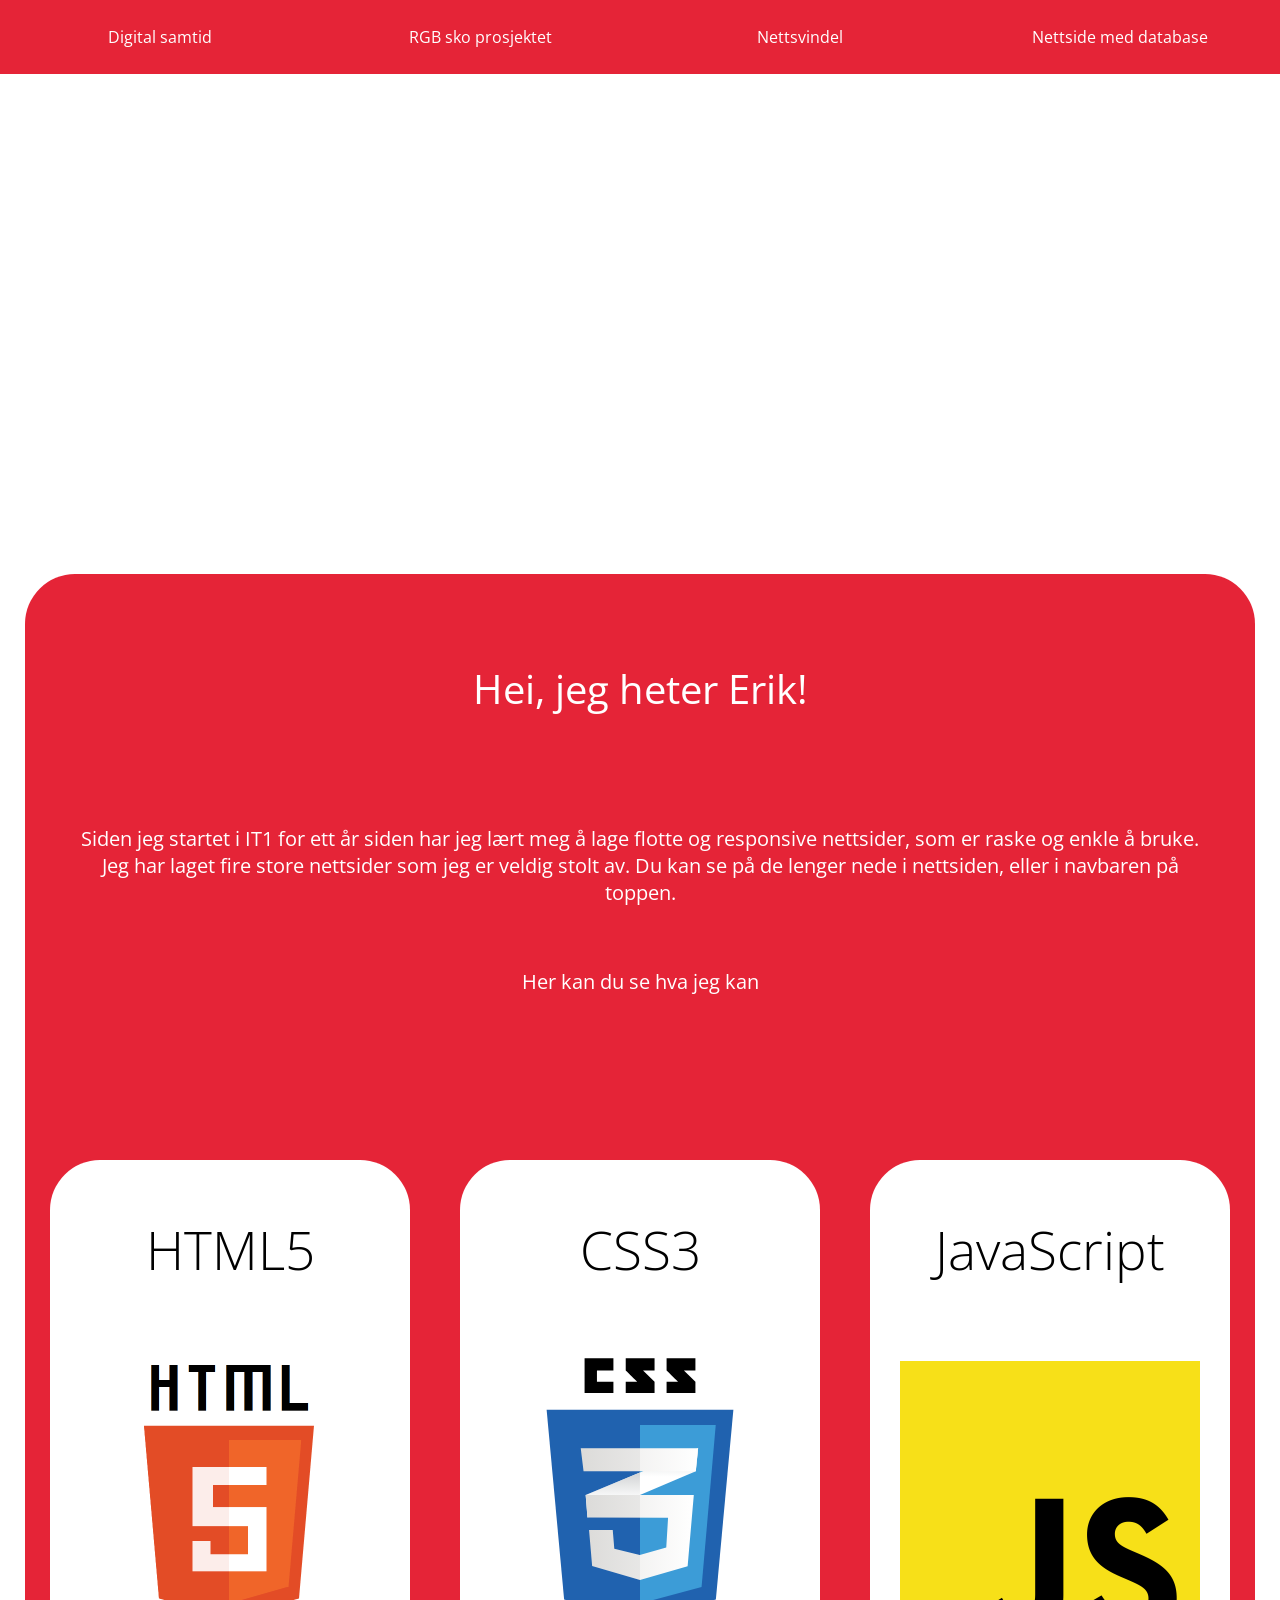
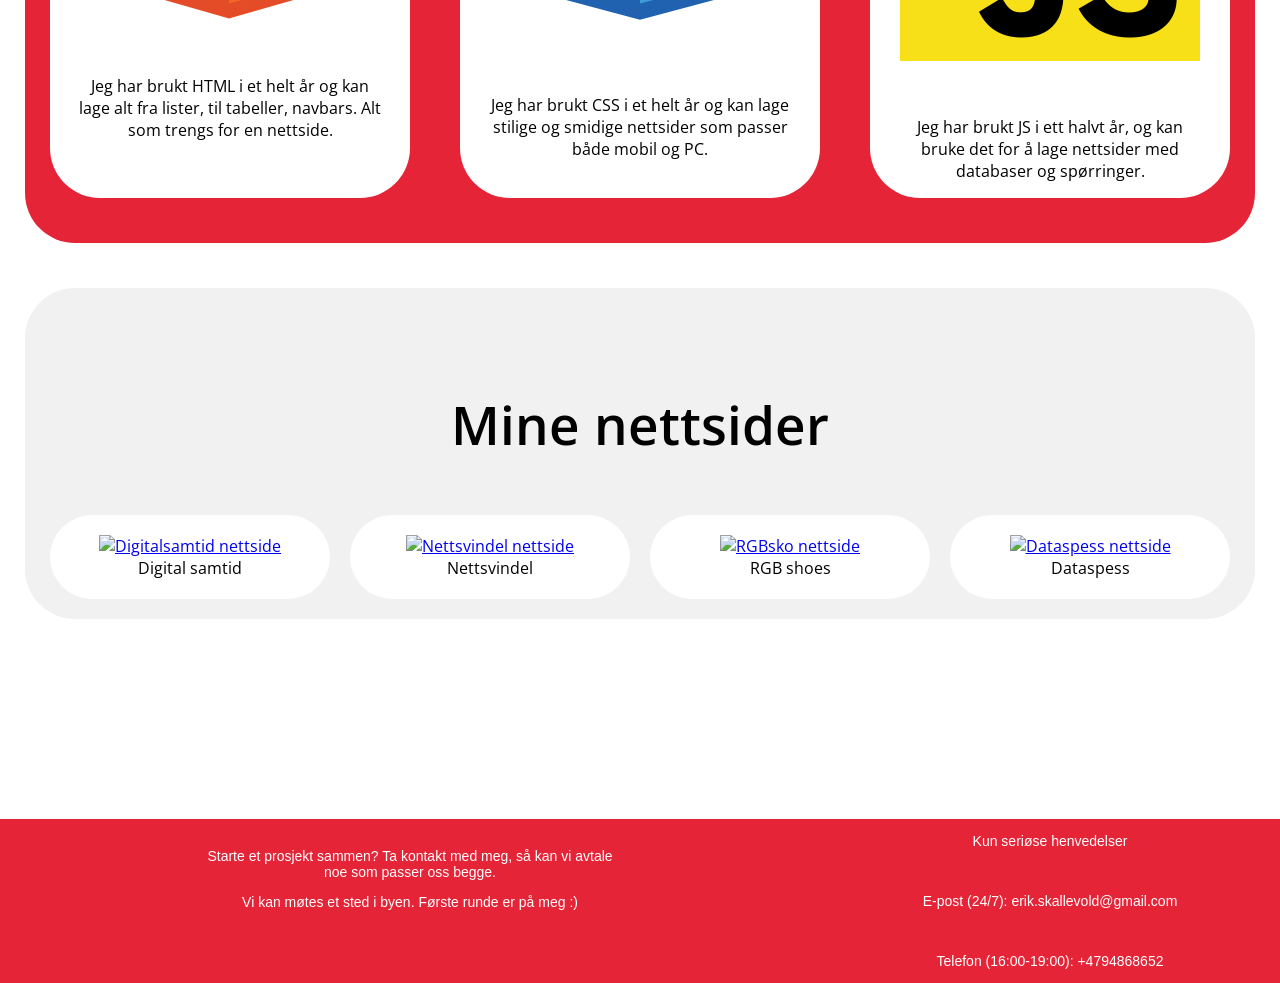
==== index.html @ b57d96ca "Javascript>JavaScript" ====
<!DOCTYPE html>
<html lang="en" dir="ltr">
  <head>
    <meta charset="utf-8">
    <title>Min portefølje</title>
    <link rel="stylesheet" href="style.css">
    <link href="https://fonts.googleapis.com/css?family=Open+Sans:300,300i,400,400i,600,600i,700,700i,800,800i" rel="stylesheet">
  </head>
  <body>
    <header>
      <ul  id="navbar">
        <div class="list">
          <li class="ikkebildenavbar"> <a href="Digital Samtid\index.html">Digital samtid</a> </li>
          <li class="ikkebildenavbar"> <a href="Nettside prosjekt RGB sko\butikk.html">RGB sko prosjektet</a> </li>
          <li class="ikkebildenavbar"> <a href="Nettsvindel nettside\index.html">Nettsvindel</a> </li>
          <li class="ikkebildenavbar"> <a href="Nettsideprosjekt\hjem.html">Nettside med database</a> </li>
        </div>
      </ul>
    </header>
    <main class="content">
      <section class="velkommen">
        <div class="parallax"></div>
      </section>
      <section class="ommeg">
        <h5>Hei, jeg heter Erik!</h5>
        <br>
        <p>Siden jeg startet i IT1 for ett år siden har jeg lært meg å lage flotte og responsive nettsider, som er raske og enkle å bruke. Jeg har laget fire store nettsider som jeg er veldig stolt av. Du kan se på de lenger nede i nettsiden, eller i navbaren på toppen.</p>
        <br>
        <p>Her kan du se hva jeg kan</p>
      </section>
      <section class="jegkan">
        <div class="del">
          <h3>HTML5</h3>
          <br>
          <img src="bilder/html5.png" alt="HTML5 logo">
          <br>
          <p>Jeg har brukt HTML i et helt år og kan lage alt fra lister, til tabeller, navbars. Alt som trengs for en nettside. </p>
        </div>

        <div class="del">
          <h3>CSS3</h3>
          <img src="bilder/css3.svg" alt="CSS3 logo">
          <br>
          <p>Jeg har brukt CSS i et helt år og kan lage stilige og smidige nettsider som passer både mobil og PC.</p>
        </div>

        <div class="del">
          <h3>JavaScript</h3>
          <br>
          <img src="bilder/js.png" alt="Javascript logo">
          <br>
          <p>Jeg har brukt JS i ett halvt år, og kan bruke det for å lage nettsider med databaser og spørringer.</p>
        </div>
      </section>
      <section class="minenettsider">
        <div class="mitt">
          <h2>Mine nettsider</h2>
        </div>
        <section class="jeglaget">
          <div class="jeghar">
            <a href="Digital Samtid\index.html"><img src="bilder/digitalsamtid.png" alt="Digitalsamtid nettside"></a>
            <br>
            <label>Digital samtid</label>
          </div>

          <div class="jeghar">
            <a href="Nettsvindel nettside\index.html"><img src="bilder/nettsvindel.png" alt="Nettsvindel nettside"></a>
            <br>
            <label>Nettsvindel</label>
          </div>

          <div class="jeghar">
            <a href="Nettside prosjekt RGB sko\butikk.html"><img src="bilder/RGBsko.png" alt="RGBsko nettside"></a>
            <br>
            <label>RGB shoes</label>
          </div>

          <div class="jeghar">
            <a href="Nettsideprosjekt\hjem.html"><img src="bilder/Dataspess.png" alt="Dataspess nettside"></a>
            <br>
            <label>Dataspess</label>
          </div>
        </section>
        <section>

        </section>
      </section>

    </main>
    <footer>
        <div class="footertekst">
          <p>Starte et prosjekt sammen? Ta kontakt med meg, så kan vi avtale noe som passer oss begge.</p>
          <p>Vi kan møtes et sted i byen. Første runde er på meg :)</p>
        </div>
          <div class="Kontakt">
            <p>Kun seriøse henvedelser</p>
            <br>
            <p>E-post (24/7): erik.skallevold@gmail.com</p>
            <br>
            <p>Telefon (16:00-19:00): +4794868652</p>
          </div>
    </footer>

  </body>
</html>
---- style.css ----
ul{
  list-style-type: none;
  padding: 0px;
  margin: 0px;
  overflow: hidden;
}
li{
  float: left;
  text-align: center;
  justify-content: center;
  font-family: 'Open Sans', sans-serif;
}
.ikkebildenavbar a{
  display: block;
  padding: 24px;
  margin: 0px;
  text-align: center;
  color: white;
  background-color: #e52437;
  text-decoration: none;
  transition: 1s;
  border: #e52437 solid 2px;
}
.ikkebildenavbar a:hover{
  background-color: white;
  color: #e52437;
  transition: 1s;
  border: #e52437 solid 2px;
}
.active{
  background-color: blue;
}
.list{
  display: grid;
  grid-template-columns: 1fr 1fr 1fr 1fr;
}
@media (max-width:900px) {
  .list{
    grid-template-columns: 1fr 1fr;
  }

}
header{
  width: auto;
}
body{
  margin: 0px;
}
.velkommen{
  font-family: 'Open Sans', sans-serif;
  text-align: center;
}
.velkommen>h1{
  font-weight: 700;
  font-size: 40pt;
}
.velkommen>h3{
  font-weight: 500;
  font-size: 20pt;
}
.ommeg>h5{
  font-weight: 400;
  font-size: 30pt;
}
.ommeg{
  font-family: 'Open Sans', sans-serif;
  text-align: center;
  margin-top: px;
  padding-top: 20px;
  padding-bottom: 20px;
  border-top-right-radius: 50px;
  border-top-left-radius: 50px;
  background-color: #e52437;
  margin-left: 25px;
  margin-right: 25px;
  color: white;
}
.ommeg>p{
  margin-right: 50px;
  margin-left: 50px;
  font-size: 15pt;
}
.jegkan{
  display: grid;
  grid-template-columns: 1fr 1fr 1fr;
  justify-content: center;
  text-align: center;
  font-family: 'Open Sans', sans-serif;
  padding-top: 100px;
  padding-bottom: 20px;
  background-color: #e52437;
  margin-left: 25px;
  margin-right: 25px;
  color: black;
  border-bottom-right-radius: 50px;
  border-bottom-left-radius: 50px;
}
@media (max-width:1100px) {
  .jegkan{
    grid-template-columns: 1fr;
  }

}
@media (max-width:1100px) {
  .jegkan>img{
    max-width: 150px;
    min-width: 150px;
  }

}
.del{
  background-color: white;
  margin: 25px;
  border-radius: 50px;
}
.del>img{
  max-width: 300px;
  min-width: 300px;
}
.del>p{
  margin-top: 50px;
  margin-left: 25px;
  margin-right: 25px;
}
.del>h3{
  font-size: 40pt;
  font-weight: 300;
}
.jeglaget{
  display: grid;
  grid-template-columns: 1fr 1fr 1fr 1fr;
  justify-content: center;
  text-align: center;
  font-family: 'Open Sans', sans-serif;
  padding-top: 10px;
  padding-bottom: 20px;
  margin-left: 25px;
  margin-right: 25px;
  color: black;
  border-radius: 50px;
  grid-gap: 20px;
}
@media (max-width:1100px) {
  .jeglaget{
    grid-template-columns: 1fr 1fr;
  }

}
.jeghar>a>img{
  width: 100%;
  max-height: 200px;
}
.jeghar{
  max-height: 1fr;
  min-height: 1fr;
  background-color: white;
  padding: 20px;
  border-radius: 50px;

}
footer{
  margin-top: 200px;
  font-family: GT Walsheim,Helvetica,sans-serif;
  display: grid;
  grid-template-columns: 1fr 1fr;
  left: 0;
  bottom: 0;
  width: 100%;
  background-color: #e52437;
  color: white;
  text-align: center;
}
.footertekst{
  padding-top: 15px;
  margin-left: 200px;
  margin-right: 20px;
  color: white;
  font-size: 14px;
}
.Kontakt{
  margin-left: 200px;
  margin-right: 20px;
  font-size: 14px;
  font-weight: 300;
  color: white;
}
.mitt>h2{
  font-family: 'Open Sans', sans-serif;
  font-size: 40pt;
  font-weight: 600;
  justify-content: center;
  text-align: center;
  padding-top: 100px;
}
.minenettsider{
  background-color: #f1f1f1;
  border-radius: 50px;
  margin-left: 25px;
  margin-right: 25px;
}
.parallax {
  /* The image used */
  background-image: url("bilder/Erik Anker.png");

  /* Set a specific height */
  min-height: 500px;

  /* Create the parallax scrolling effect */
  background-attachment: fixed;
  background-position: center;
  background-repeat: no-repeat;
  background-size: cover;
}
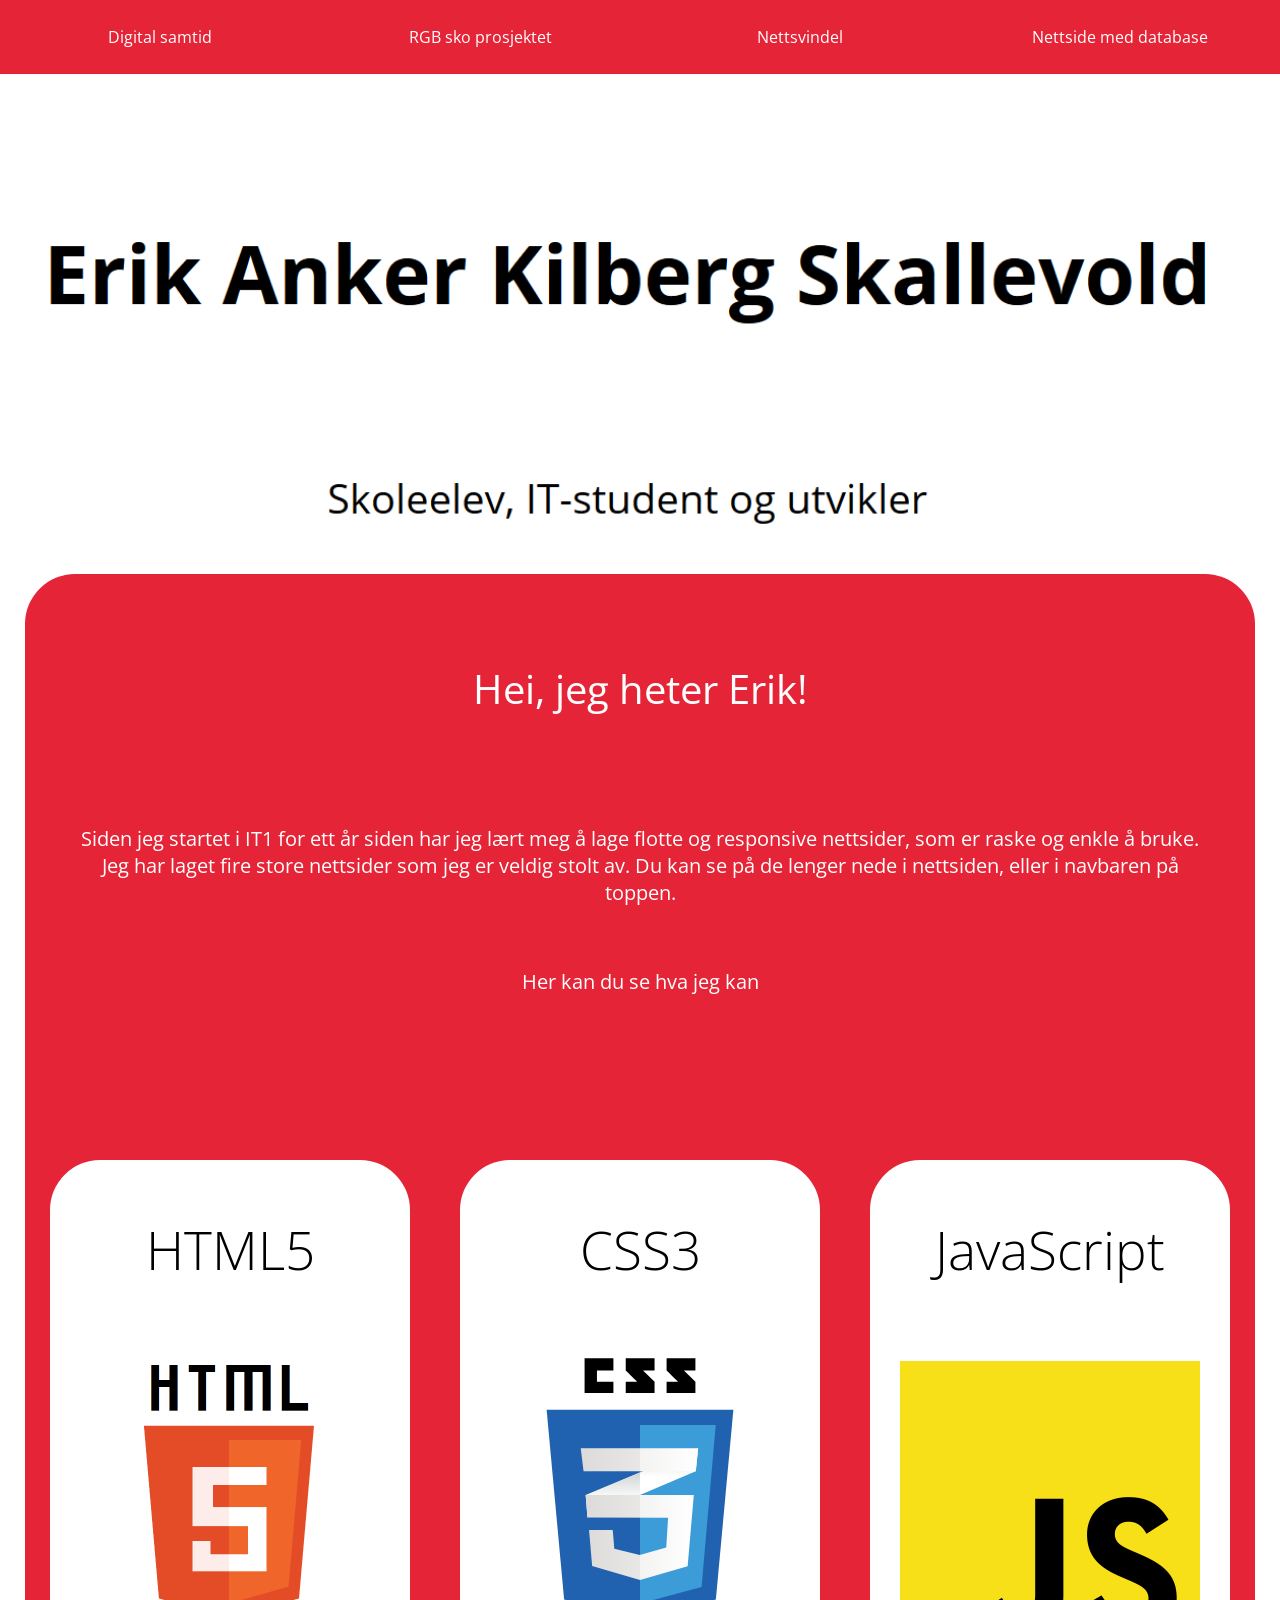
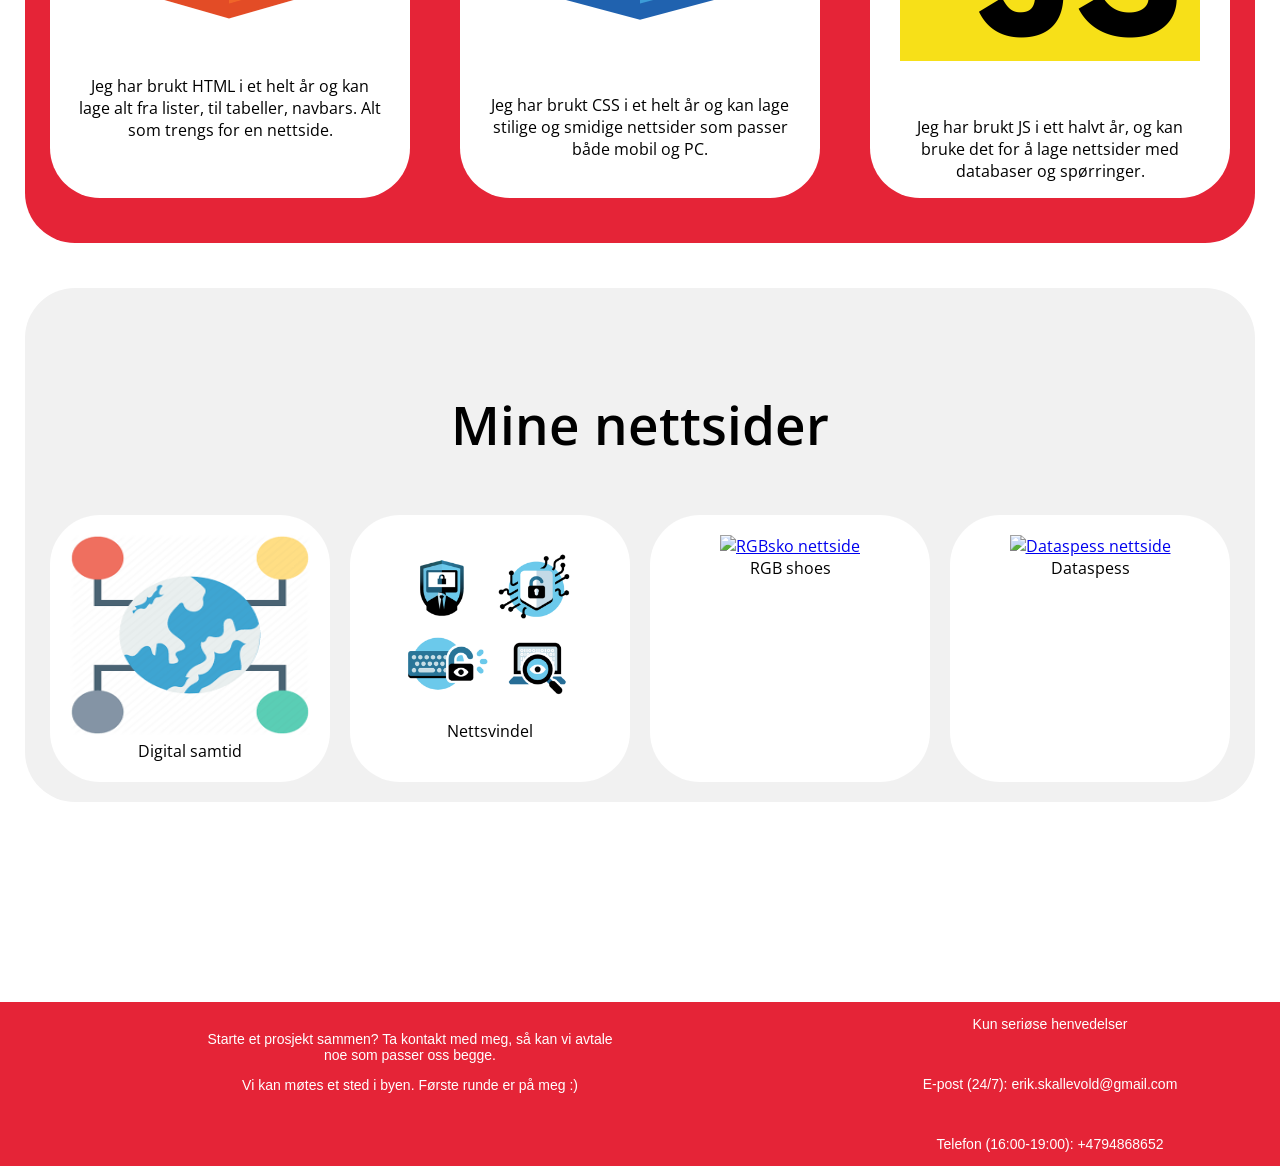
==== commit 8fea1eab: ".png > .PNG" ====
--- a/index.html
+++ b/index.html
@@ -58,25 +58,25 @@
         </div>
         <section class="jeglaget">
           <div class="jeghar">
-            <a href="Digital Samtid\index.html"><img src="bilder/digitalsamtid.png" alt="Digitalsamtid nettside"></a>
+            <a href="Digital Samtid\index.html"><img src="bilder/digitalsamtid.PNG" alt="Digitalsamtid nettside"></a>
             <br>
             <label>Digital samtid</label>
           </div>
 
           <div class="jeghar">
-            <a href="Nettsvindel nettside\index.html"><img src="bilder/nettsvindel.png" alt="Nettsvindel nettside"></a>
+            <a href="Nettsvindel nettside\index.html"><img src="bilder/nettsvindel.PNG" alt="Nettsvindel nettside"></a>
             <br>
             <label>Nettsvindel</label>
           </div>
 
           <div class="jeghar">
-            <a href="Nettside prosjekt RGB sko\butikk.html"><img src="bilder/RGBsko.png" alt="RGBsko nettside"></a>
+            <a href="Nettside prosjekt RGB sko\butikk.html"><img src="bilder/rgbsko.PNG" alt="RGBsko nettside"></a>
             <br>
             <label>RGB shoes</label>
           </div>
 
           <div class="jeghar">
-            <a href="Nettsideprosjekt\hjem.html"><img src="bilder/Dataspess.png" alt="Dataspess nettside"></a>
+            <a href="Nettsideprosjekt\hjem.html"><img src="bilder/dataspess.PNG" alt="Dataspess nettside"></a>
             <br>
             <label>Dataspess</label>
           </div>
--- a/style.css
+++ b/style.css
@@ -200,7 +200,7 @@
 }
 .parallax {
   /* The image used */
-  background-image: url("bilder/Erik Anker.png");
+  background-image: url("bilder/erikanker.PNG");
 
   /* Set a specific height */
   min-height: 500px;
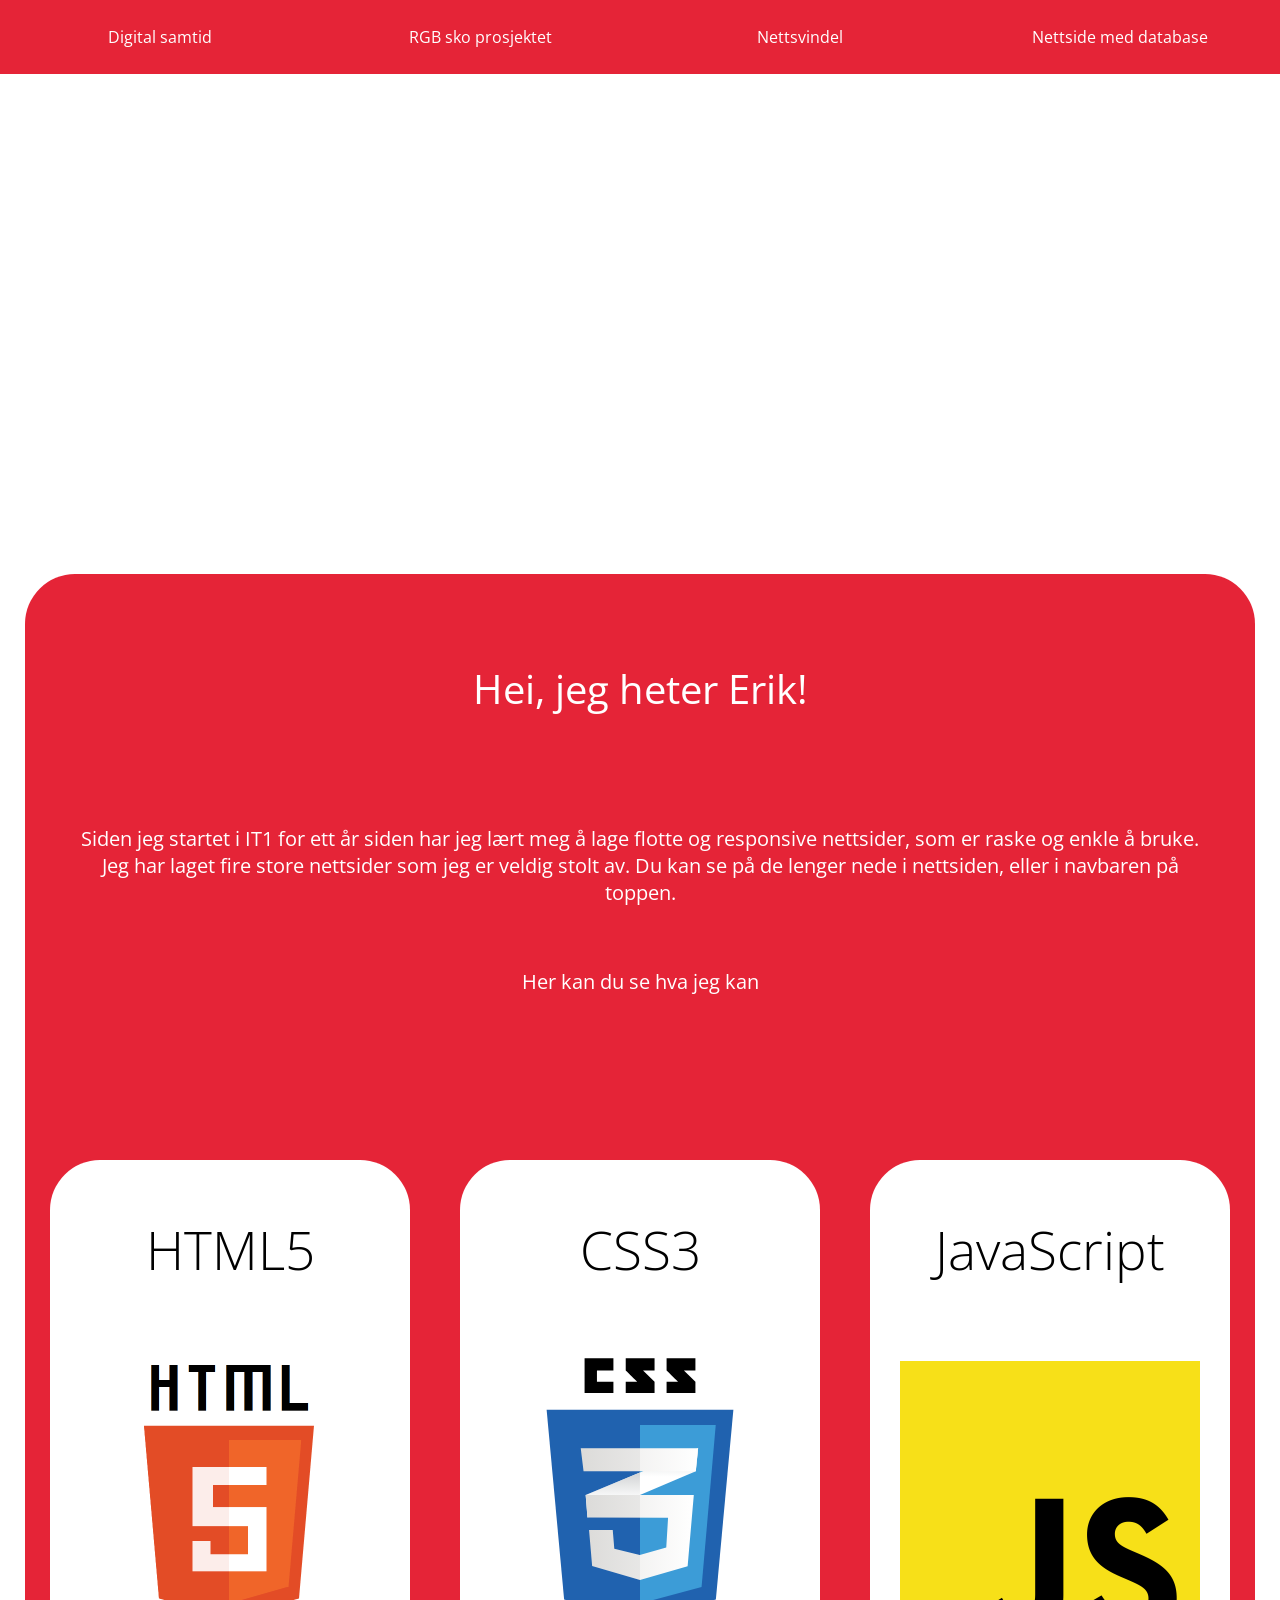
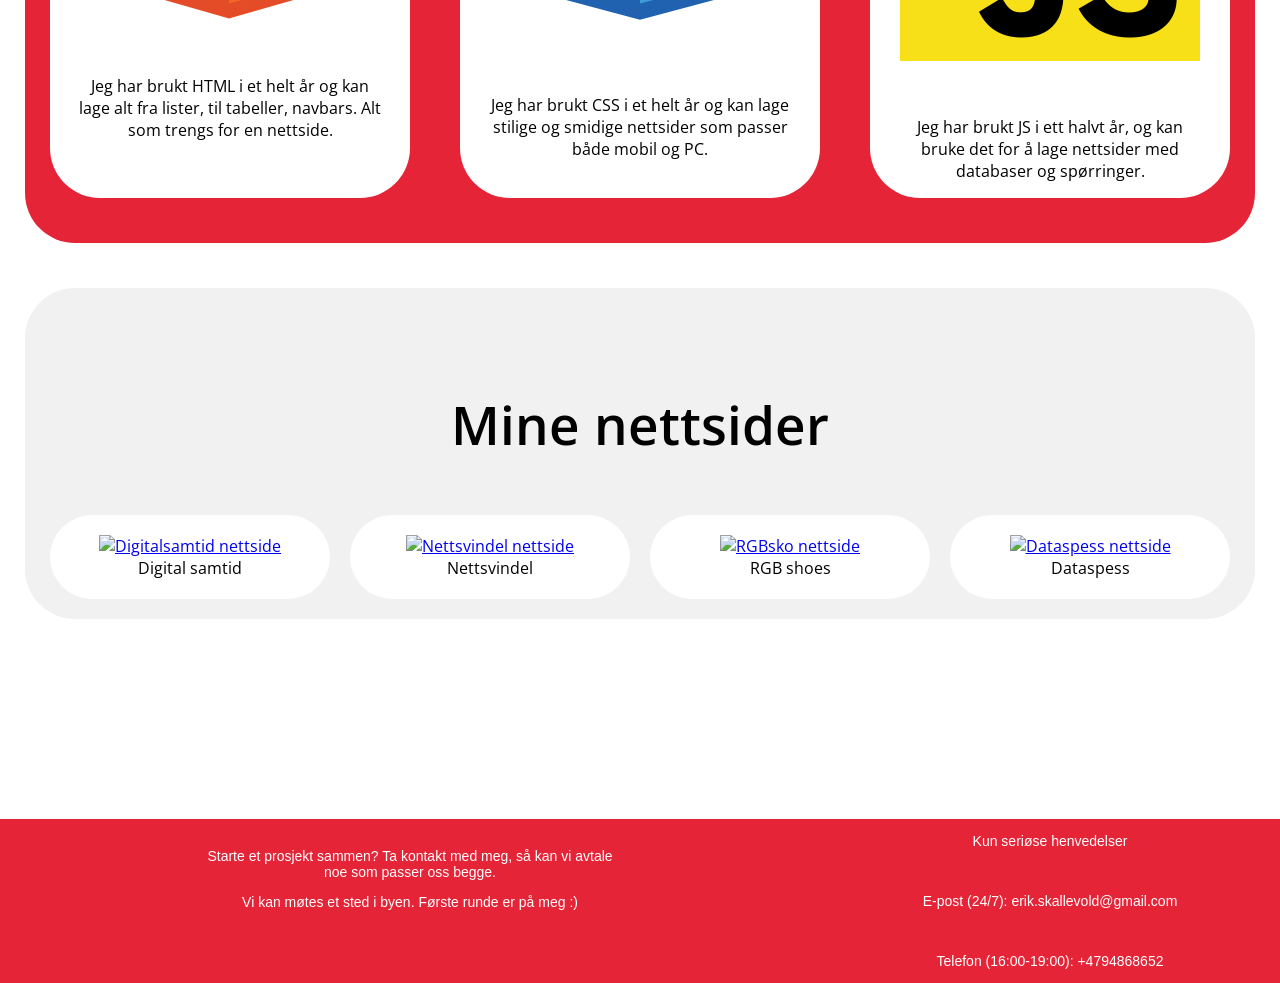
==== commit 2c4913b2: ".PNG > .png" ====
--- a/index.html
+++ b/index.html
@@ -58,25 +58,25 @@
         </div>
         <section class="jeglaget">
           <div class="jeghar">
-            <a href="Digital Samtid\index.html"><img src="bilder/digitalsamtid.PNG" alt="Digitalsamtid nettside"></a>
+            <a href="Digital Samtid\index.html"><img src="bilder/digitalsamtid.png" alt="Digitalsamtid nettside"></a>
             <br>
             <label>Digital samtid</label>
           </div>
 
           <div class="jeghar">
-            <a href="Nettsvindel nettside\index.html"><img src="bilder/nettsvindel.PNG" alt="Nettsvindel nettside"></a>
+            <a href="Nettsvindel nettside\index.html"><img src="bilder/nettsvindel.png" alt="Nettsvindel nettside"></a>
             <br>
             <label>Nettsvindel</label>
           </div>
 
           <div class="jeghar">
-            <a href="Nettside prosjekt RGB sko\butikk.html"><img src="bilder/rgbsko.PNG" alt="RGBsko nettside"></a>
+            <a href="Nettside prosjekt RGB sko\butikk.html"><img src="bilder/rgbsko.png" alt="RGBsko nettside"></a>
             <br>
             <label>RGB shoes</label>
           </div>
 
           <div class="jeghar">
-            <a href="Nettsideprosjekt\hjem.html"><img src="bilder/dataspess.PNG" alt="Dataspess nettside"></a>
+            <a href="Nettsideprosjekt\hjem.html"><img src="bilder/dataspess.png" alt="Dataspess nettside"></a>
             <br>
             <label>Dataspess</label>
           </div>
--- a/style.css
+++ b/style.css
@@ -200,7 +200,7 @@
 }
 .parallax {
   /* The image used */
-  background-image: url("bilder/erikanker.PNG");
+  background-image: url("bilder/erikanker.png");
 
   /* Set a specific height */
   min-height: 500px;
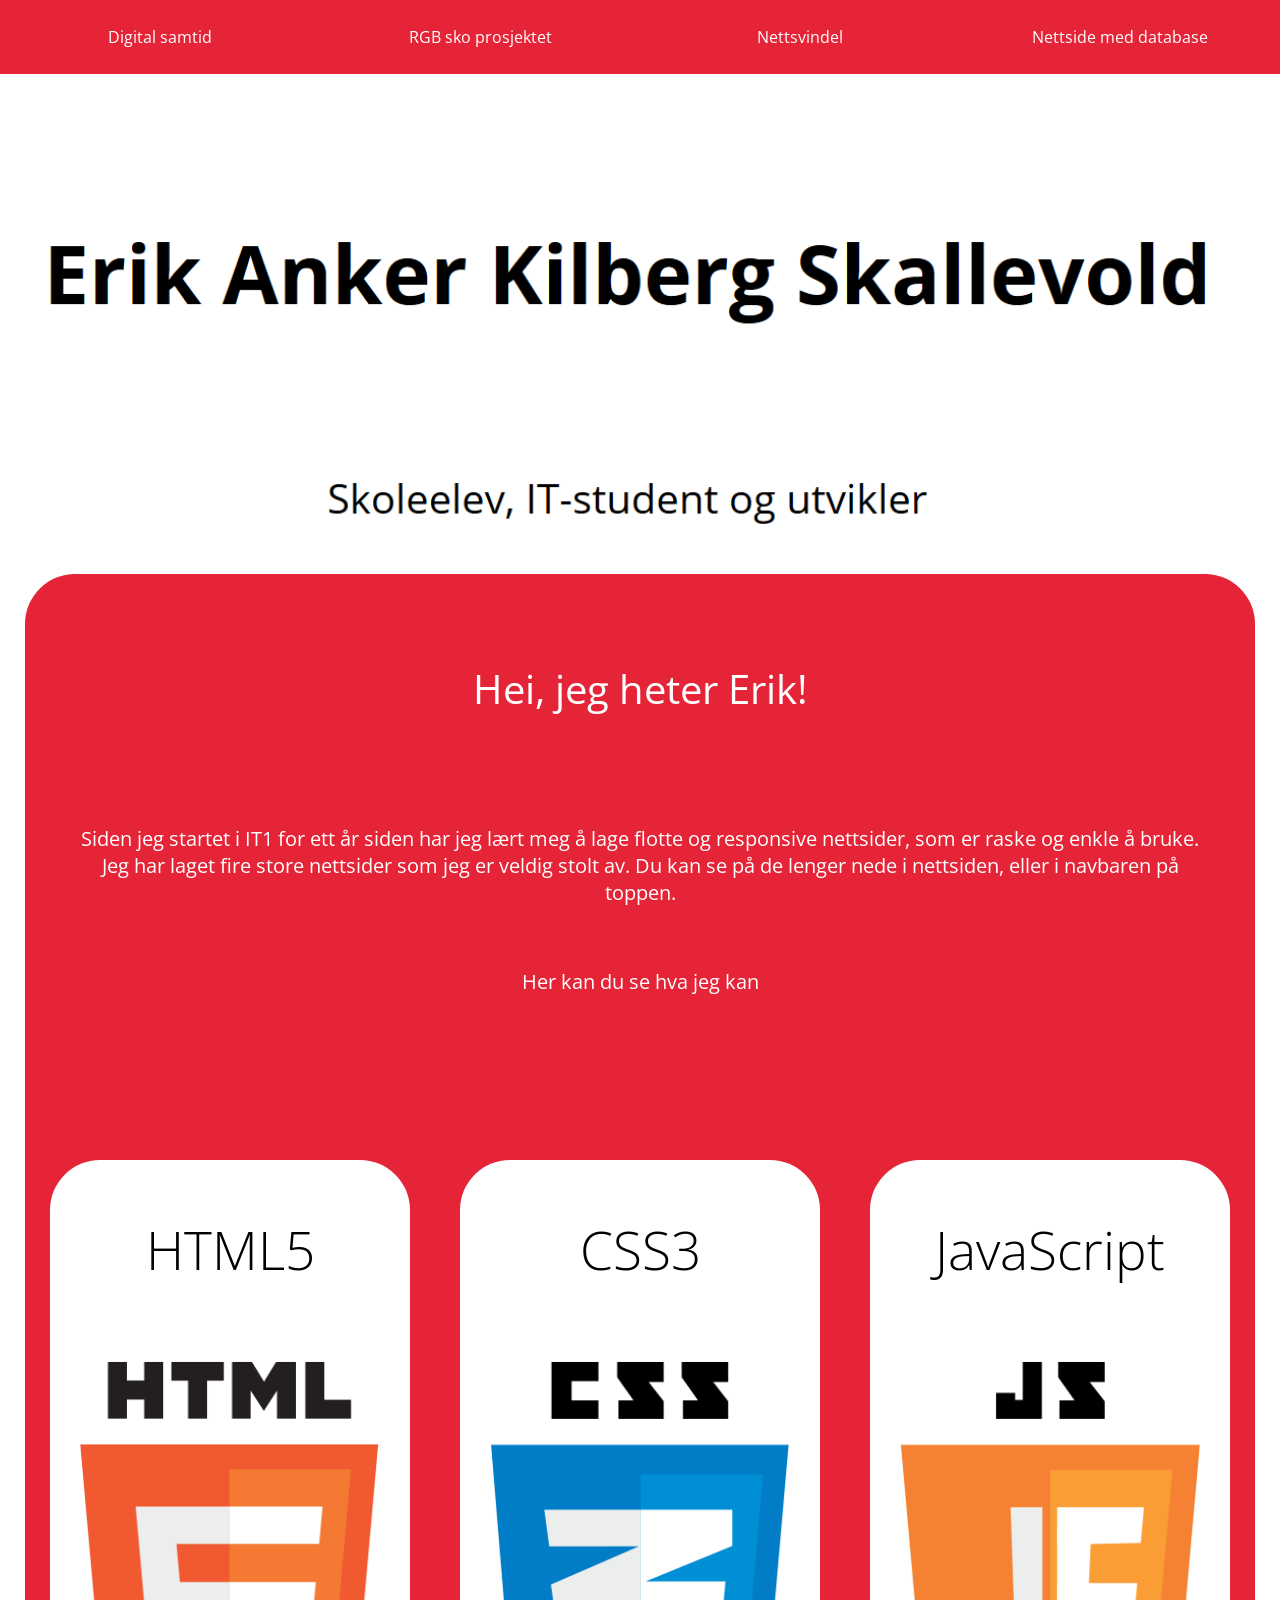
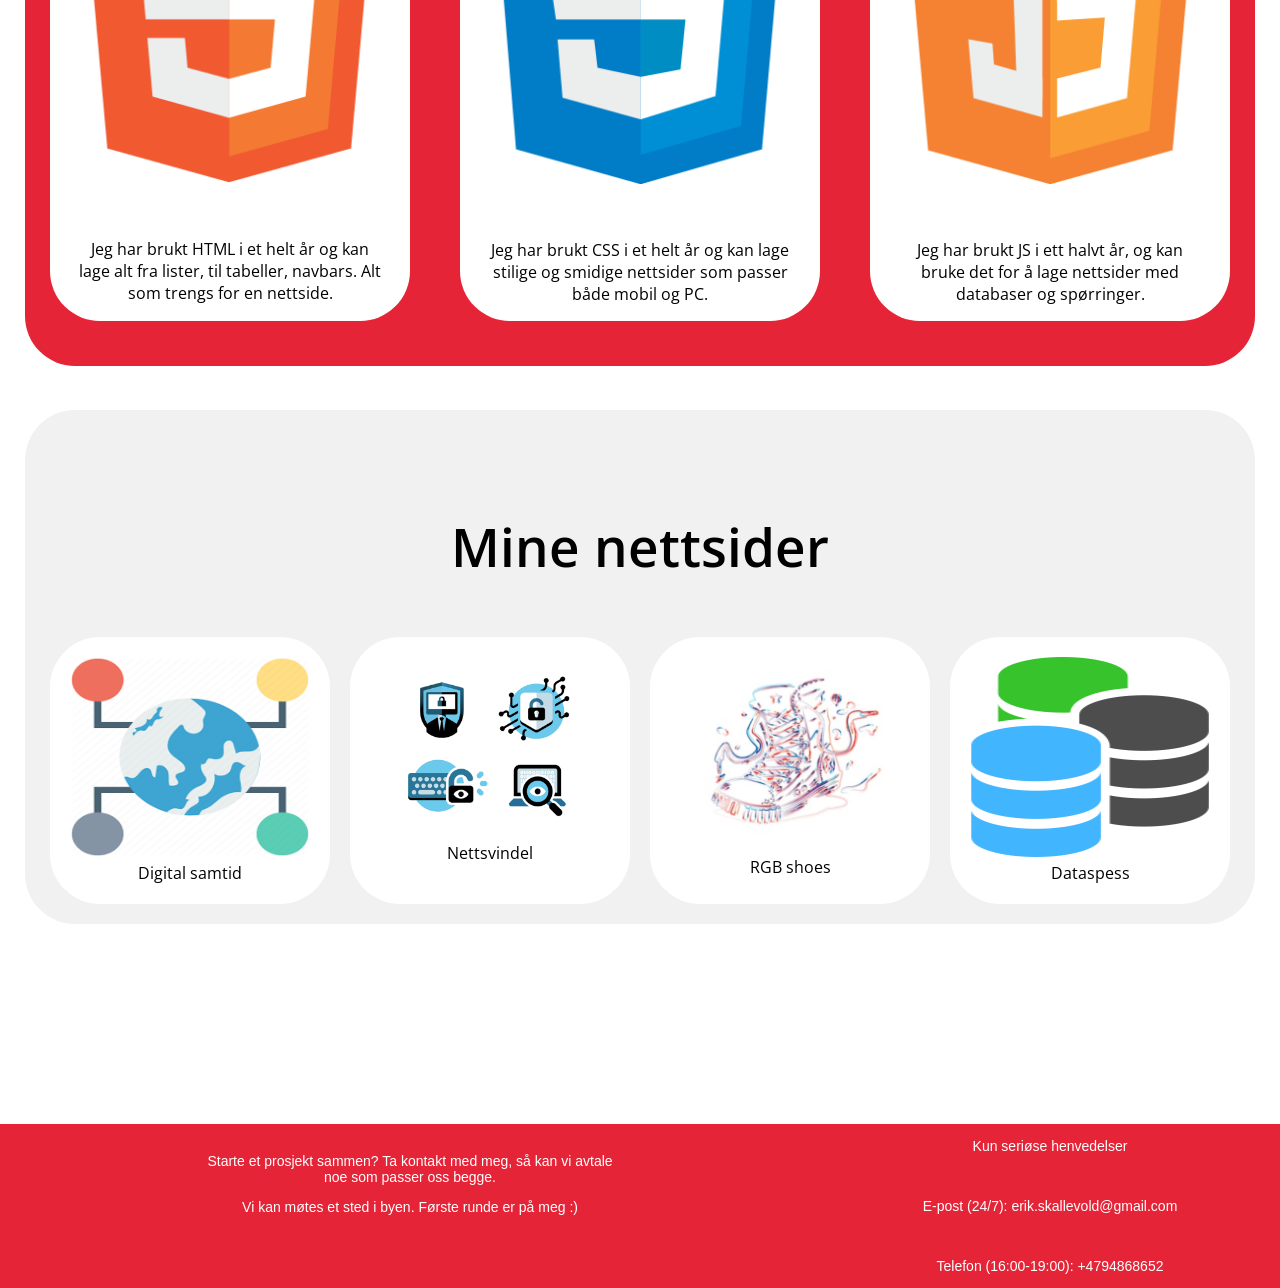
==== commit 524db628: "Enda bedre bilder og animasjoner" ====
--- a/index.html
+++ b/index.html
@@ -32,14 +32,15 @@
         <div class="del">
           <h3>HTML5</h3>
           <br>
-          <img src="bilder/html5.png" alt="HTML5 logo">
+          <img src="bilder/html_logo.png" alt="HTML5 logo">
           <br>
           <p>Jeg har brukt HTML i et helt år og kan lage alt fra lister, til tabeller, navbars. Alt som trengs for en nettside. </p>
         </div>
 
         <div class="del">
           <h3>CSS3</h3>
-          <img src="bilder/css3.svg" alt="CSS3 logo">
+          <br>
+          <img src="bilder/css_logo.png" alt="CSS3 logo">
           <br>
           <p>Jeg har brukt CSS i et helt år og kan lage stilige og smidige nettsider som passer både mobil og PC.</p>
         </div>
@@ -47,7 +48,7 @@
         <div class="del">
           <h3>JavaScript</h3>
           <br>
-          <img src="bilder/js.png" alt="Javascript logo">
+          <img src="bilder/js_logo.png" alt="Javascript logo">
           <br>
           <p>Jeg har brukt JS i ett halvt år, og kan bruke det for å lage nettsider med databaser og spørringer.</p>
         </div>
--- a/style.css
+++ b/style.css
@@ -140,6 +140,13 @@
   border-radius: 50px;
   grid-gap: 20px;
 }
+.jeghar:hover{
+  transform: scale(1.01);
+  transition: 0.5s;
+  -webkit-box-shadow: 0px 0px 10px 2px rgba(0,0,0,0.75);
+  -moz-box-shadow: 0px 0px 10px 2px rgba(0,0,0,0.75);
+  box-shadow: 0px 0px 10px 2px rgba(0,0,0,0.75);
+}
 @media (max-width:1100px) {
   .jeglaget{
     grid-template-columns: 1fr 1fr;
@@ -156,6 +163,7 @@
   background-color: white;
   padding: 20px;
   border-radius: 50px;
+  transition: 0.5s;
 
 }
 footer{
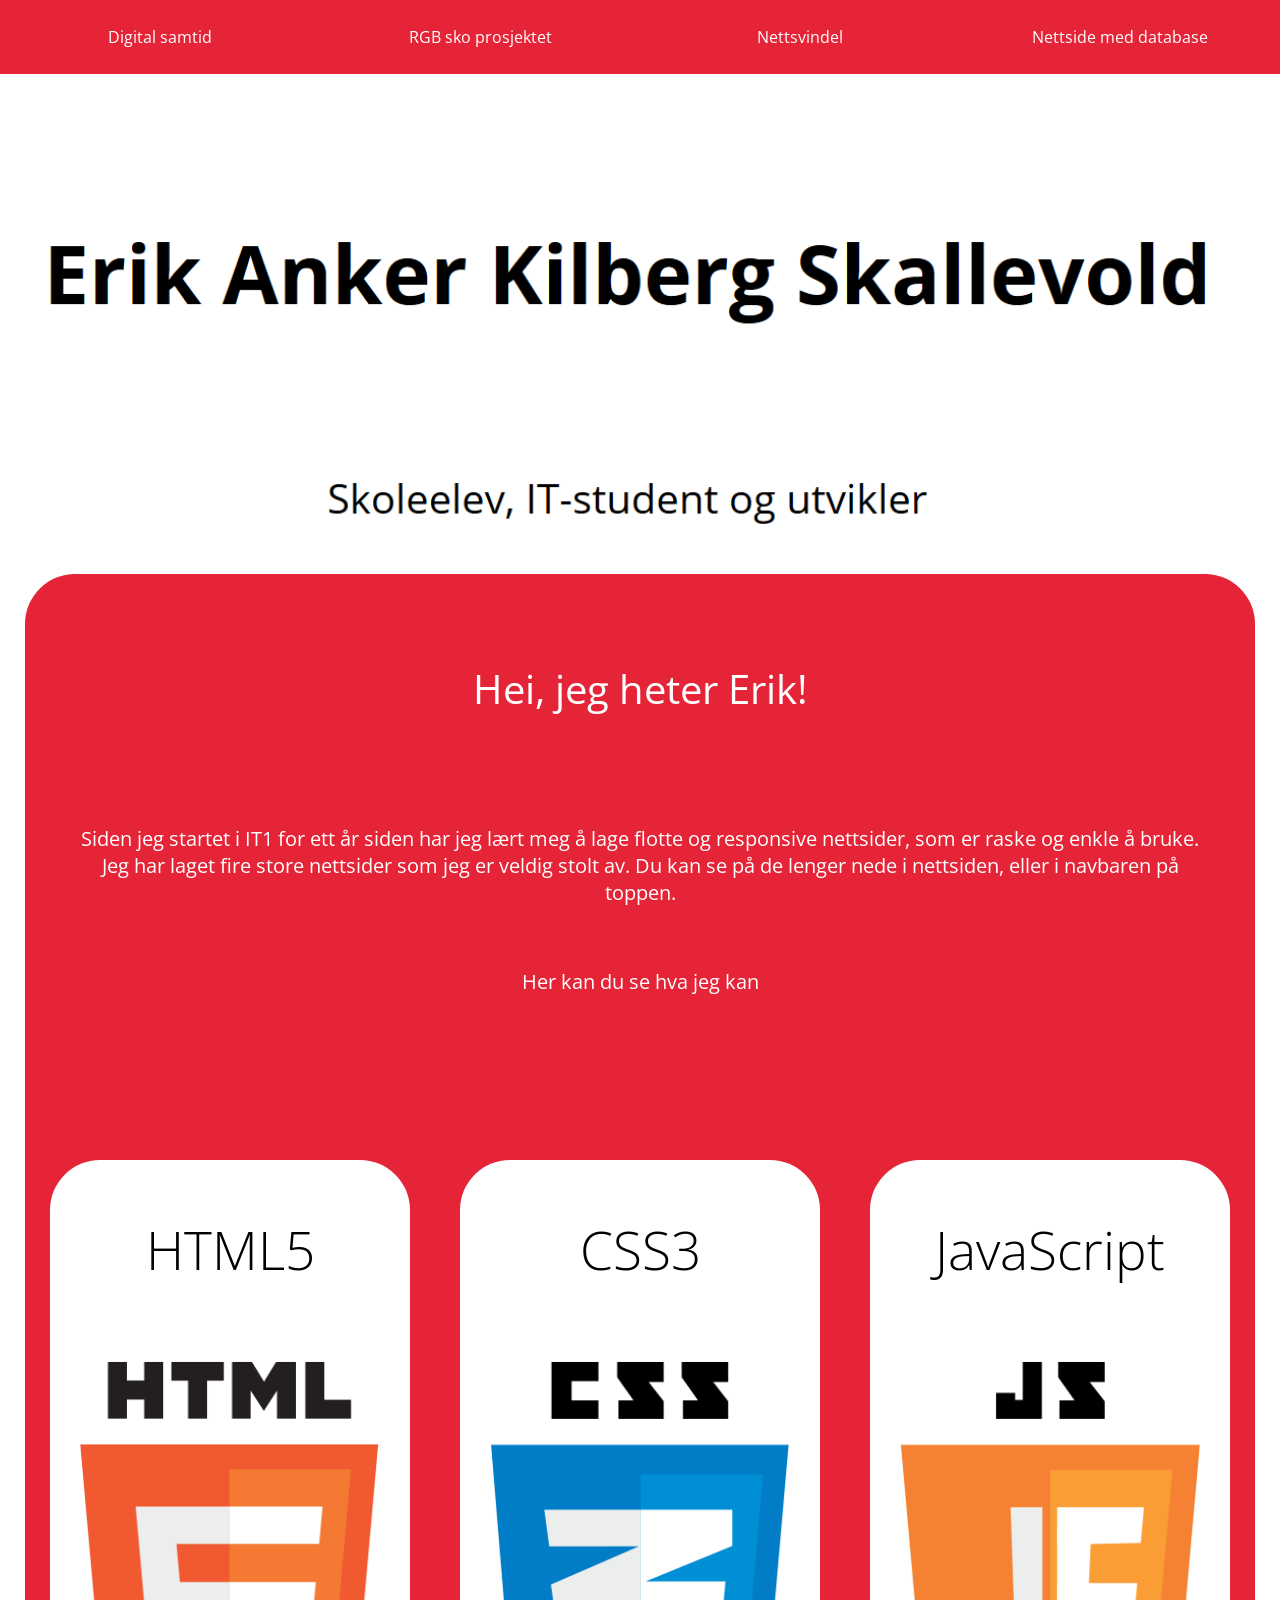
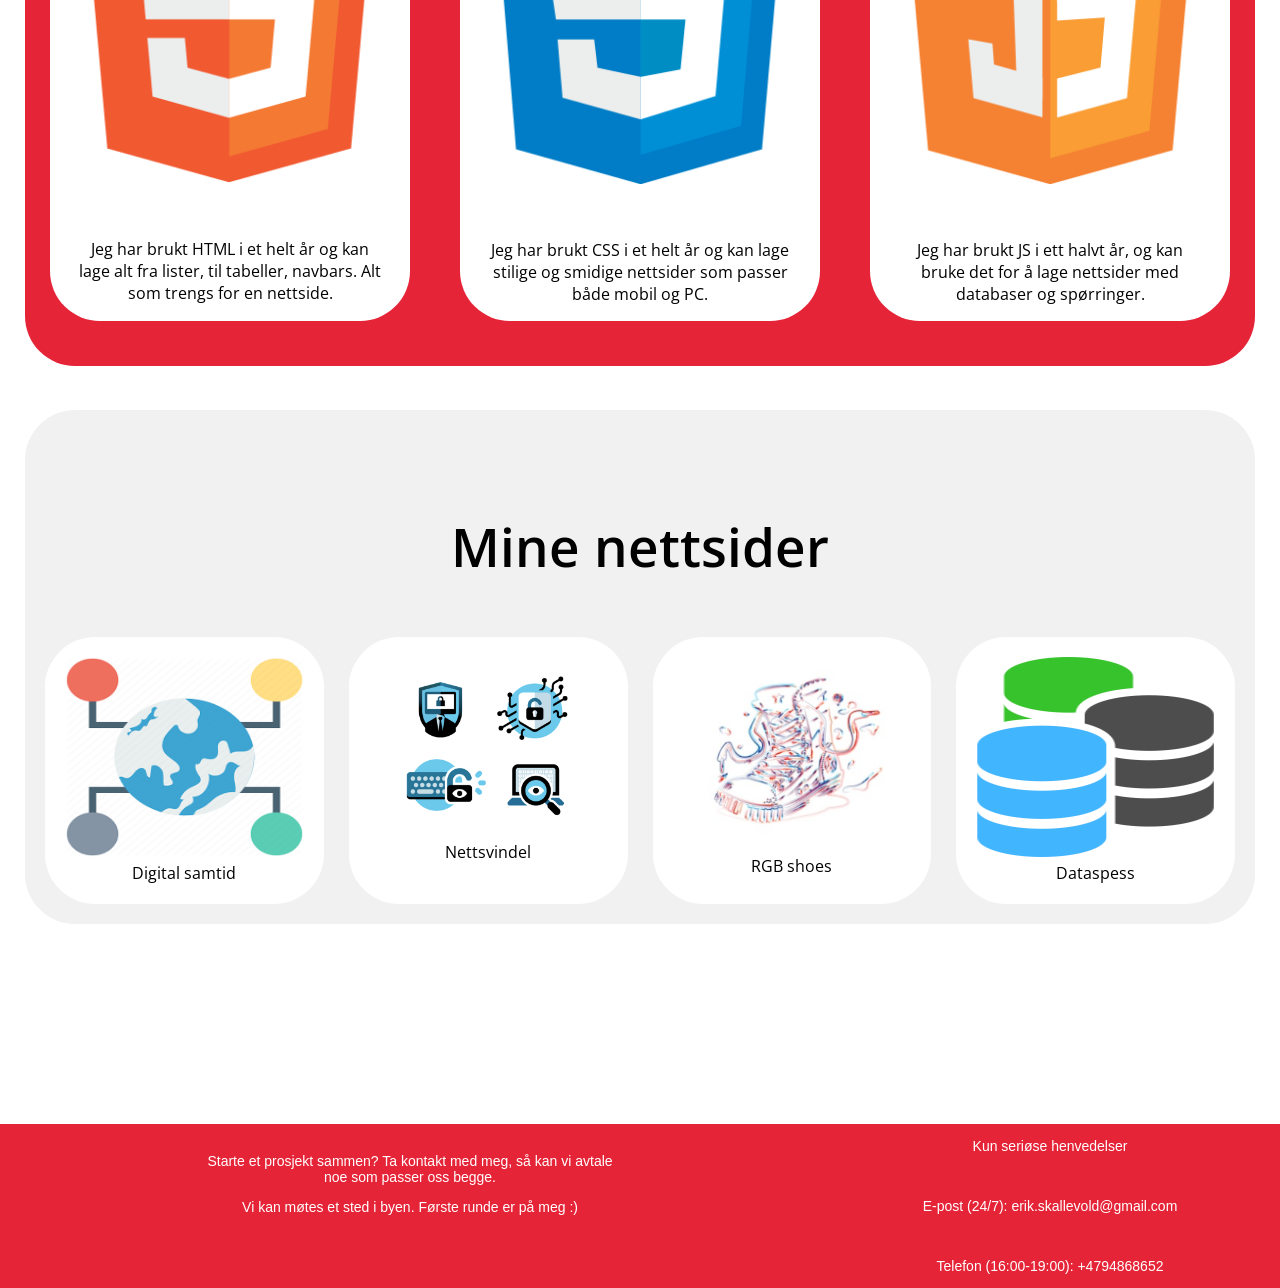
==== commit 875289ef: "bugfixes" ====
--- a/index.html
+++ b/index.html
@@ -77,7 +77,7 @@
           </div>
 
           <div class="jeghar">
-            <a href="Nettsideprosjekt\hjem.html"><img src="bilder/dataspess.png" alt="Dataspess nettside"></a>
+            <a href="Nettsideprosjekt\index.html"><img src="bilder/dataspess.png" alt="Dataspess nettside"></a>
             <br>
             <label>Dataspess</label>
           </div>
--- a/style.css
+++ b/style.css
@@ -134,11 +134,11 @@
   font-family: 'Open Sans', sans-serif;
   padding-top: 10px;
   padding-bottom: 20px;
-  margin-left: 25px;
-  margin-right: 25px;
+  margin-left: 20px;
+  margin-right: 20px;
   color: black;
   border-radius: 50px;
-  grid-gap: 20px;
+  grid-gap: 25px;
 }
 .jeghar:hover{
   transform: scale(1.01);
@@ -212,6 +212,7 @@
 
   /* Set a specific height */
   min-height: 500px;
+  max-width: 100%;
 
   /* Create the parallax scrolling effect */
   background-attachment: fixed;
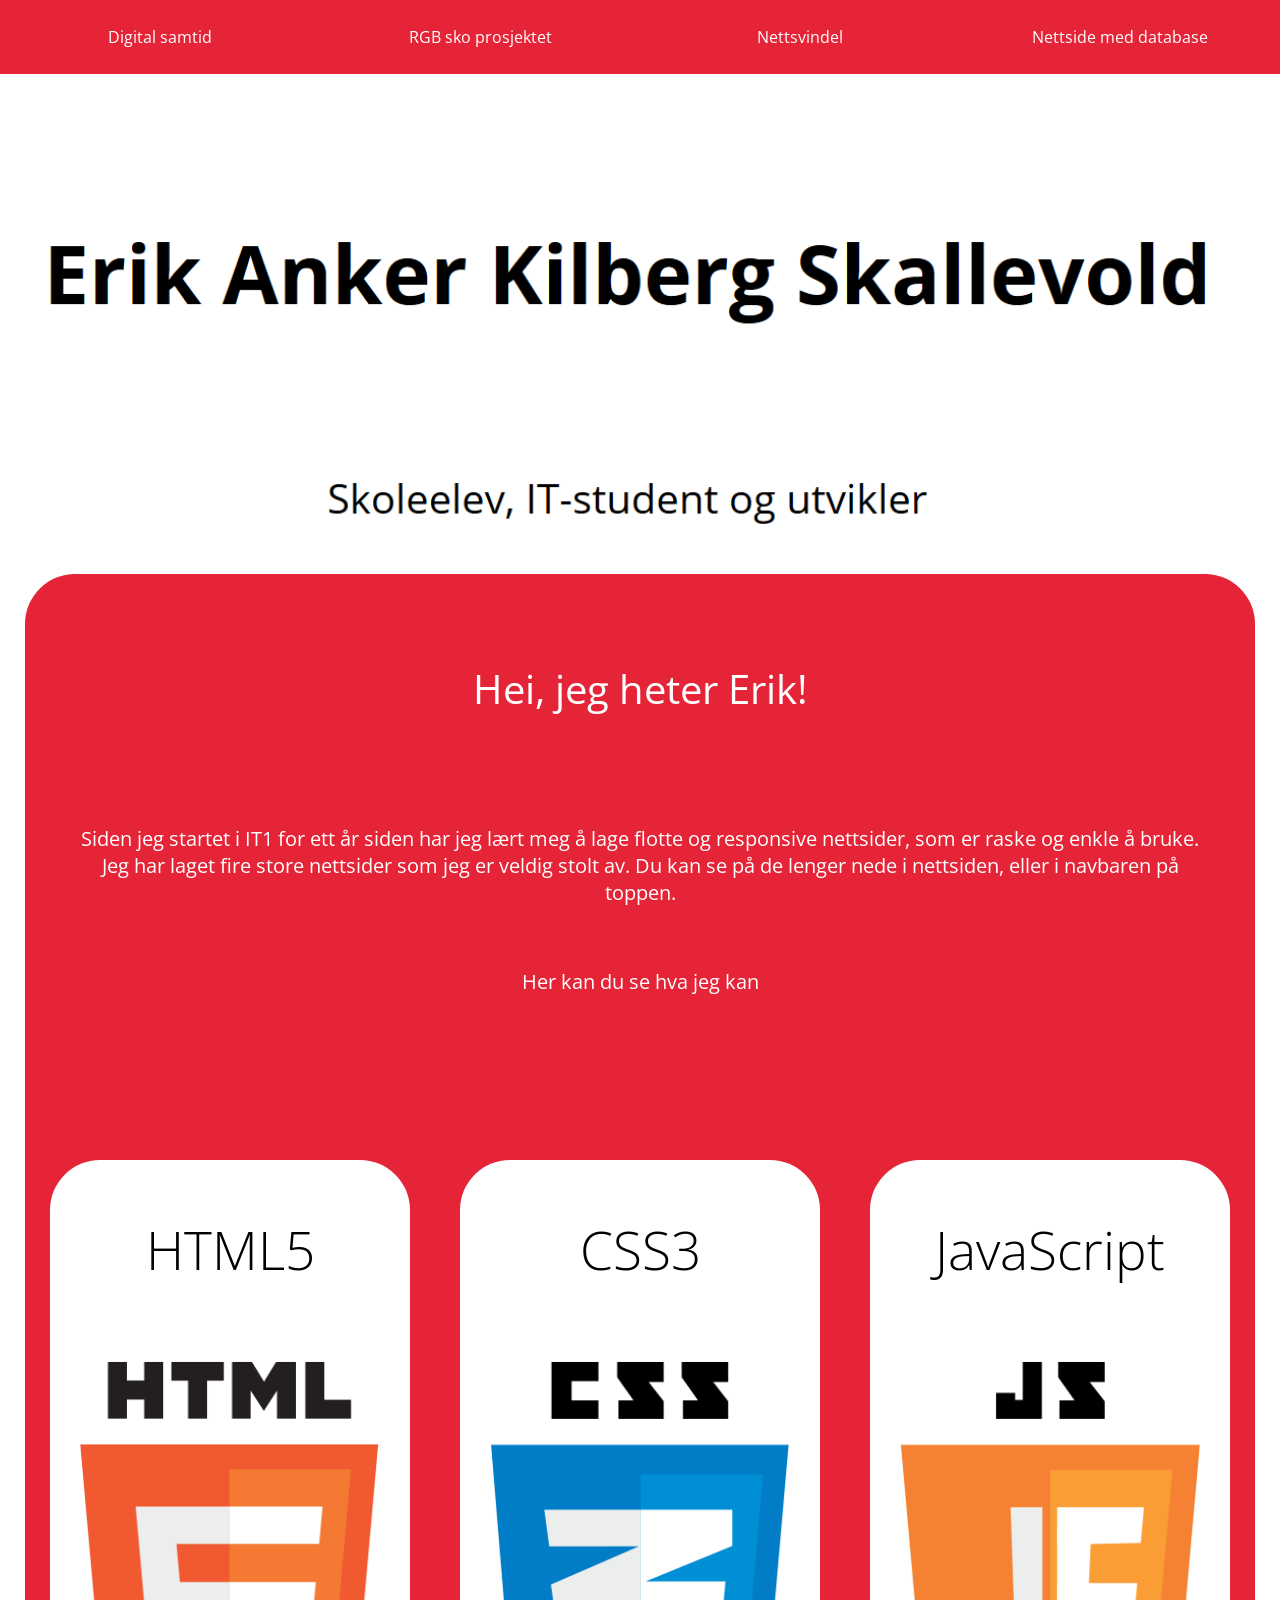
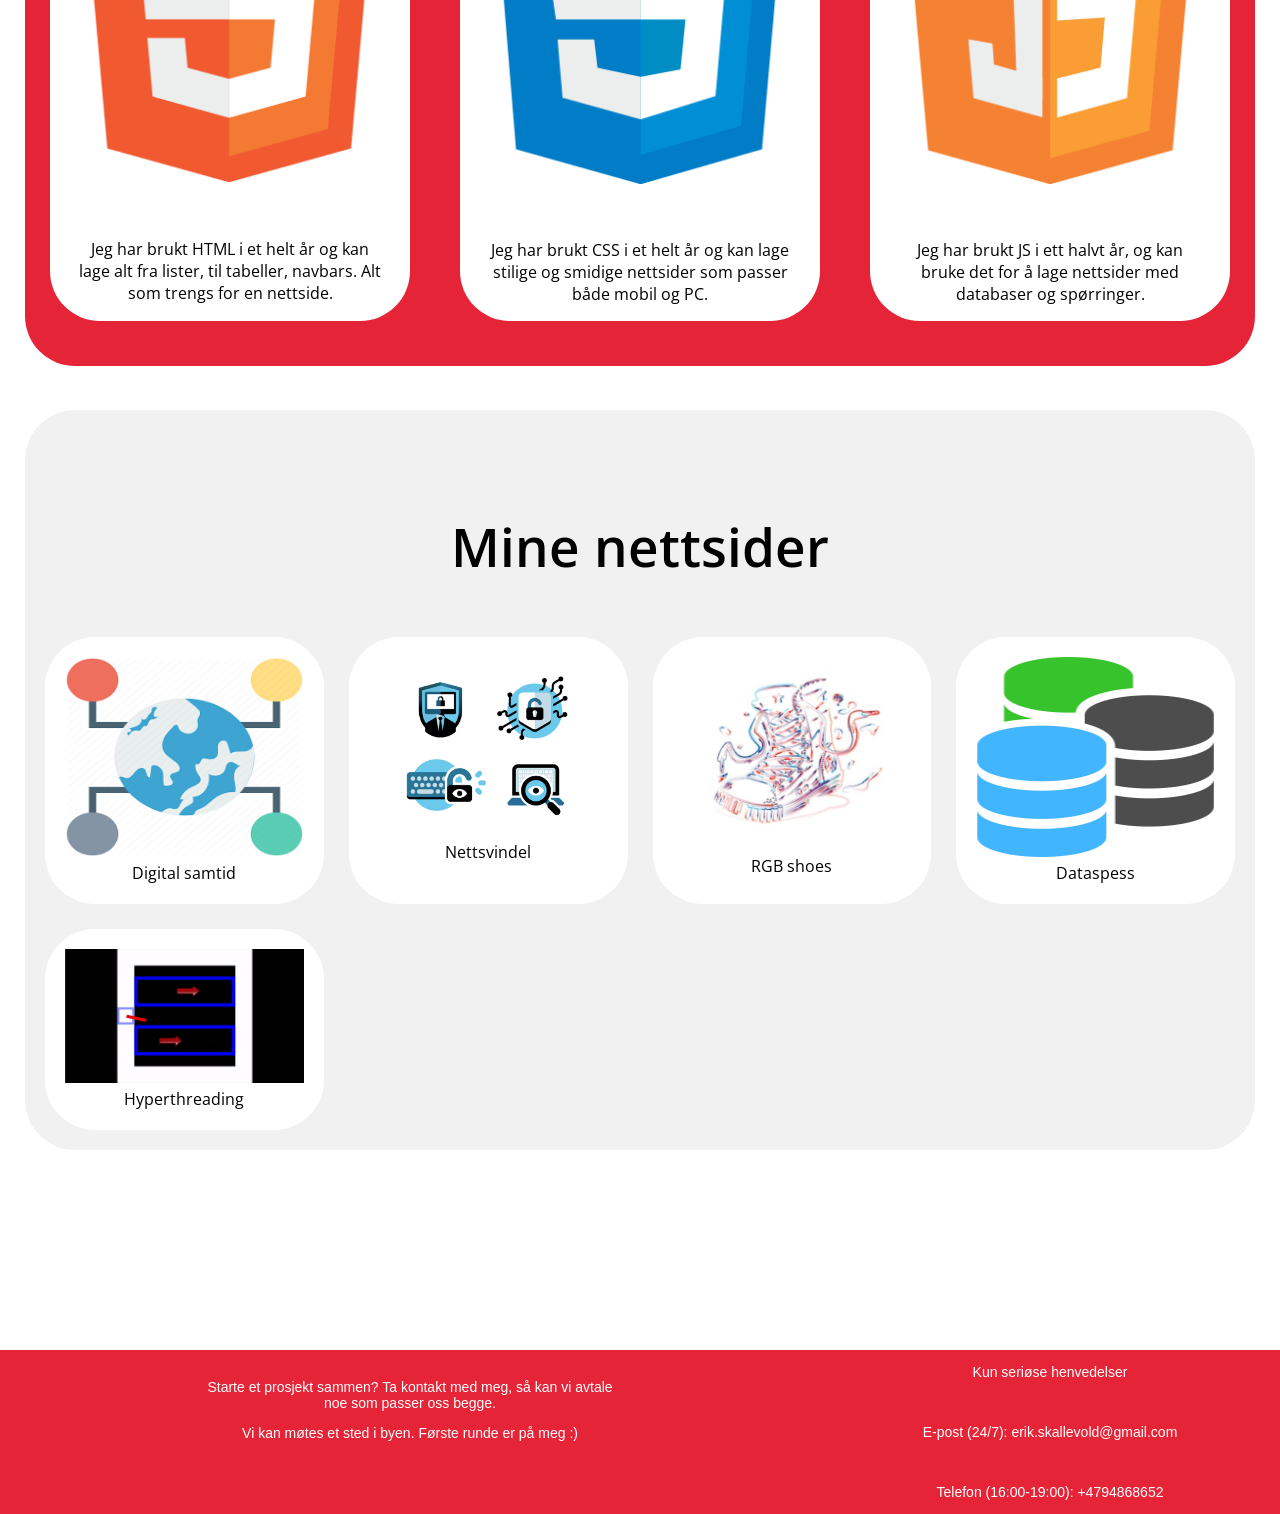
==== commit 10f7c320: "hyperthreading nettside" ====
--- a/index.html
+++ b/index.html
@@ -81,12 +81,15 @@
             <br>
             <label>Dataspess</label>
           </div>
-        </section>
-        <section>
 
+          <div class="jeghar">
+              <a href="Fysiske_signaler\index.html"> <img src="bilder/hyperthreading.PNG" alt="hyperthreading"> </a>
+              <br>
+              <label>Hyperthreading</label>
+          </div>
         </section>
       </section>
-
+    
     </main>
     <footer>
         <div class="footertekst">
--- a/style.css
+++ b/style.css
@@ -18,13 +18,13 @@
   color: white;
   background-color: #e52437;
   text-decoration: none;
-  transition: 1s;
+  transition: 0.5s;
   border: #e52437 solid 2px;
 }
 .ikkebildenavbar a:hover{
   background-color: white;
   color: #e52437;
-  transition: 1s;
+  transition: 0.5s;
   border: #e52437 solid 2px;
 }
 .active{
@@ -220,3 +220,21 @@
   background-repeat: no-repeat;
   background-size: cover;
 }
+.nyeste{
+  justify-content: center;
+  text-align: center;
+  font-family: 'Open Sans', sans-serif;
+  background-color: #f1f1f1;
+  border-radius: 50px;
+  margin-left: 25px;
+  margin-right: 25px;
+  margin-top: 100px;
+}
+.nyeste>img{
+  width: 75%;
+  border-radius: 50px;
+}
+.engrid{
+  grid-template-columns: 1fr;
+  display: grid;
+}
